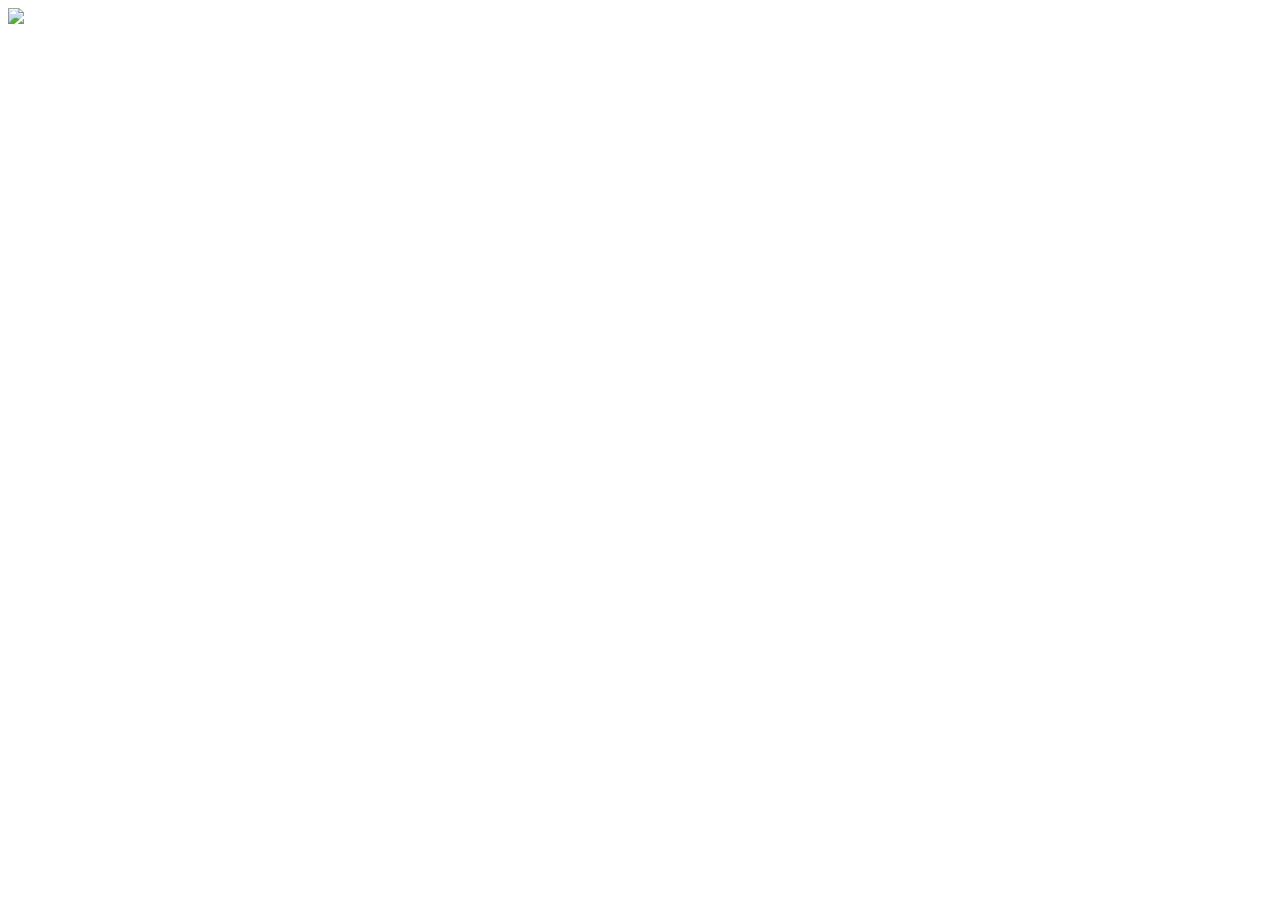
==== index.html @ da2d4e1c "first commit" ====
<html>
  <head>
    <script src="https://aframe.io/releases/1.5.0/aframe.min.js"></script>
    <style>
      .aframebox {
          height: 50%;
          width: 50%;
        }
    </style>
  </head>
  <body>
    <a-scene class="aframebox_" embedded>
        
      <!--a-entity camera position="5.281 3.031 0"  rotation="-32.66317798481797 60.24937694698171 0" ></a-entity -->
      <a-camera position="0 3 7.5" rotation="30 60"></a-camera>
        <a-assets>
            <img id="sky" src="sky_.jpg">
          </a-assets>
      <a-box
      position="0 1.5 0"
      width="3" height="0.3" depth="0.15"
      rotation="0 0 0"
      color="#FFFFFF"
      material="src: warning.jpg"
      shadow="cast: true">
    </a-box>
    <a-box
      position="0 1.65 0"
      width="3" height="0.01" depth="0.15"
      rotation="0 0 0"
      color="#FFFFFF"
      material="src: warning_inv.jpg"
      shadow="cast: true">
    </a-box>

    <!--a-sphere
      position="0 0.932 -2"
      radius="1.25"
      color="#EF2D5E"
      shadow="cast: true">
    </a-sphere-->
    <!--Pernas da esquerda-->
    <a-cylinder
      position="0.8 0.662 0.31"
      rotation="-25 0 0"
      radius="0.05"
      height="1.6"
      color="#FFC65D"
      shadow="cast: true">
    </a-cylinder>

    <a-cylinder
      position="0.8 0.662 -0.31"
      rotation="25 0 0"
      radius="0.05"
      height="1.6"
      color="#FFC65D"
      shadow="cast: true">
    </a-cylinder>
    <!--Pernas da direita-->
    <a-cylinder
      position="-0.8 0.662 0.31"
      rotation="-25 0 0"
      radius="0.05"
      height="1.6"
      color="#FFC65D"
      shadow="cast: true">
    </a-cylinder>

    <a-cylinder
      position="-0.8 0.662 -0.31"
      rotation="25 0 0"
      radius="0.05"
      height="1.6"
      color="#FFC65D"
      shadow="cast: true">
    </a-cylinder>
    <!----------------------Luz de Sinalização----------------------->
    <!--------------Base da Lâmpada--------------->
    <a-box
      position="0 1.66 0"
      width="0.25" height="0.15" depth="0.1"
      rotation="0 0 0"
      color="rgb(255,222,23)"
      shadow="cast: true">
    </a-box>
    <!-----------------Lâmpada-------------------->
    <a-cylinder
      position="0 1.911 0"
      rotation="90 0 0"
      radius="0.17"
      height="0.04"
      color="#FFC65D"
      shadow="cast: true"
      material="color: #f8fd1c; emissive: #fde224; emissiveIntensity: 1"
      animation__color="property: material.emissive; from: #FFC65D; to: #551100; dur: 500; dir: alternate; loop: true; type: color">
    </a-cylinder>
    <a-light type="point" color="#FFC65D" position="0 1.911 0" intensity="0.3" distance="3" light="castShadow:true"
      animation="property: light.intensity; from: 0.3; to: 0; dur: 500; dir: alternate; loop: true">
    </a-light>

    
    <!--a-cylinder position="0 1.94 0" rotation="90 0 0" radius="0.21" height="0.1" color="#FFC65D" shadow="" material="color: #f8fd1c; emissive: #fde224" geometry=""-->
    
    <!---------------------------------------------------------------------------------->

    <a-plane
      position="0 0 -4"
      rotation="-90 0 0"
      width="1000"
      height="1000"
      color="#7BC8A4"
      shadow="receive: true"
      roughness="1">
    </a-plane>
      <a-sky src="#sky"></a-sky>
      
      <!--color="#7BC8A4"-->
      <!--a-entity light="color: #333; type: ambient"></a-entity-->
      
      
      <a-entity light="color: #333; castShadow: true; type: spot; angle: 30; intensity: 0.5" position="0 9 0" rotation="-75 0 0"></a-entity>
      <a-entity light="color: #333; castShadow: true; type: point; angle: 30; intensity: 0.5" position="0 2.5456 1.94927" rotation="-75 0 0"></a-entity>
      <!-- a-entity light="intensity: 0.2; castShadow: true; type:point" position="-1.5 1 -1"></a-entity -->



      <!-------------------------------------------------------------------------------------------------------->
      
       <!-----------------------Painel UNDER CONSTRUCTION ---------------------------->
       <a-box
      position="-2.5 1 0"
      width="1.5" height="0.6" depth="0.05"
      rotation="0 20 0"
      color="#FFFFFF"
      material="src: under.jpg"
      shadow="cast: true">
        <a-cylinder
        position="0.7 -0.5 0"
        rotation="0 0 0"
        radius="0.025"
        height="1"
        color="#FFC65D"
        shadow="cast: true">
        </a-cylinder>
        <a-cylinder
        position="-0.7 -0.5 0"
        rotation="0 0 0"
        radius="0.025"
        height="1"
        color="#FFC65D"
        shadow="cast: true">
        </a-cylinder>
        <a-box
        position="-0.7 -1 0"
        width="0.1" height="0.1" depth="0.1"
        rotation="0 0 0"
        color="rgb(255,222,23)"
        shadow="cast: true">
        </a-box>
        <a-box
        position="0.7 -1 0"
        width="0.1" height="0.1" depth="0.1"
        rotation="0 0 0"
        color="rgb(255,222,23)"
        shadow="cast: true">
        </a-box>
    </a-box>

     <!-----------------------Painel COMING SOON ---------------------------->
     <a-box
     position="2.5 1 0"
     width="1" height="0.7" depth="0.05"
     rotation="0 -20 0"
     color="#FFFFFF"
     material="src: soon.jpg"
     shadow="cast: true">
       <a-cylinder
       position="0.5 -0.3 0"
       rotation="0 0 0"
       radius="0.025"
       height="1.5"
       color="#FFC65D"
       shadow="cast: true">
       </a-cylinder>
       <a-cylinder
       position="-0.5 -0.3 0"
       rotation="0 0 0"
       radius="0.025"
       height="1.5"
       color="#FFC65D"
       shadow="cast: true">
       </a-cylinder>
       <a-box
       position="-0.5 -1 0"
       width="0.1" height="0.1" depth="0.1"
       rotation="0 0 0"
       color="rgb(255,222,23)"
       shadow="cast: true">
       </a-box>
       <a-box
       position="0.5 -1 0"
       width="0.1" height="0.1" depth="0.1"
       rotation="0 0 0"
       color="rgb(255,222,23)"
       shadow="cast: true">
       </a-box>
   </a-box>

    <!-----------------------------CONES----------------------------------------->

       <a-cone color="#FFFFFF" radius-bottom="0.14" radius-top="0.02" height="0.45" position="-1.5 0.33 0" material="src: cone.jpg" scale="1.2 1.2 1.2">
        <a-box
        position="0 -0.25 0"
        width="0.4" height="0.01" depth="0.4"
        rotation="0 0 0"
        color="rgb(255,54,0)"
        shadow="cast: true">
        </a-box>
       </a-cone>
       <a-cone color="#FFFFFF" radius-bottom="0.14" radius-top="0.02" height="0.45" position="1.5 0.33 0" material="src: cone.jpg" scale="1.2 1.2 1.2">
        <a-box
        position="0 -0.25 0"
        width="0.4" height="0.01" depth="0.4"
        rotation="0 0 0"
        color="rgb(255,54,0)"
        shadow="cast: true">
        </a-box>
       </a-cone>
      </a-cone>
      <a-cone color="#FFFFFF" radius-bottom="0.14" radius-top="0.02" height="0.45" position="2 0.33 0.35" rotation="0 45 0" material="src: cone.jpg" scale="1.2 1.2 1.2">
       <a-box
       position="0 -0.25 0"
       width="0.35" height="0.01" depth="0.35"
       rotation="0 0 0"
       color="rgb(255,54,0)"
       shadow="cast: true">
       </a-box>
      </a-cone>

      
      
    </a-scene>
  </body>
</html>
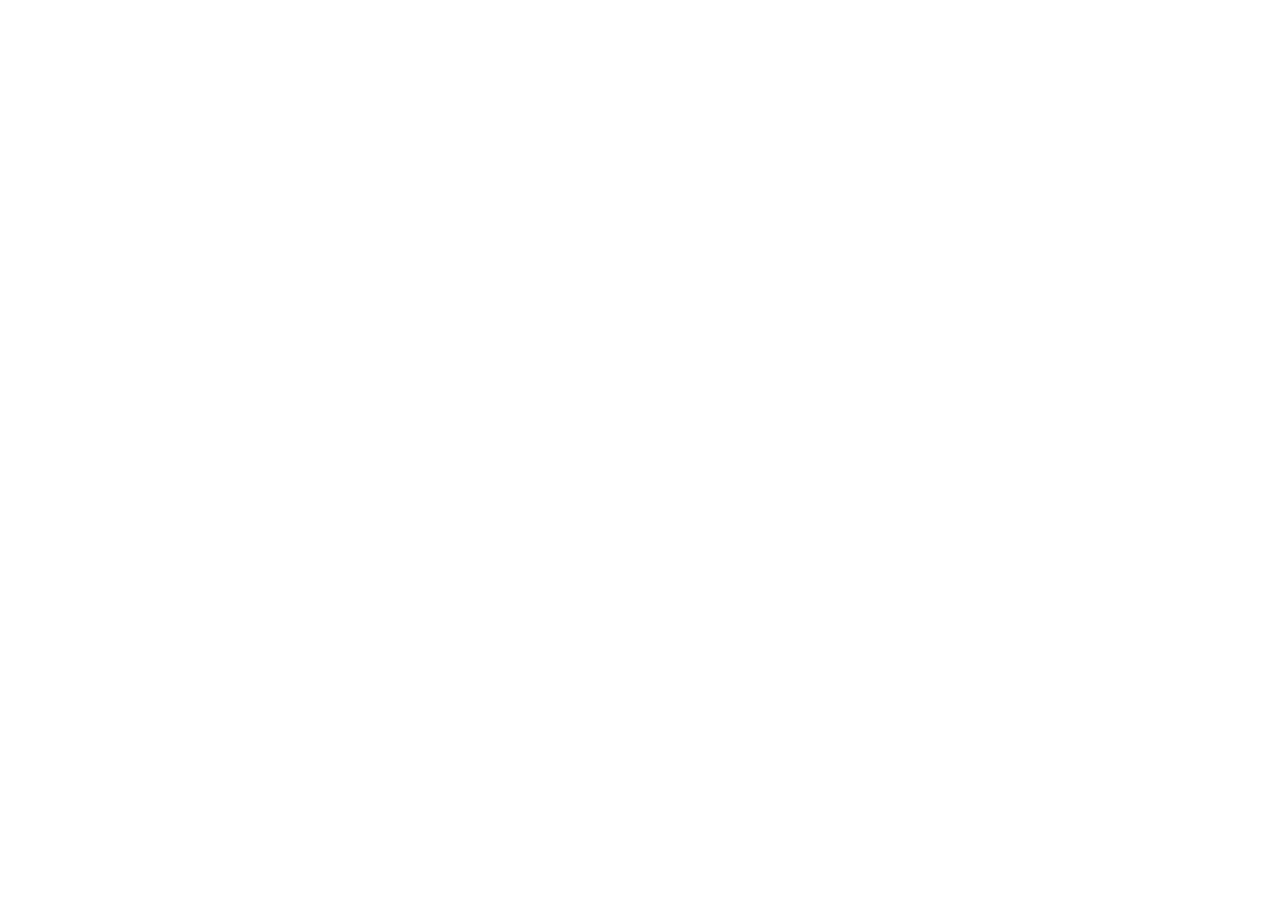
==== commit f0c1d154: "New index" ====
--- a/index.html
+++ b/index.html
@@ -1,245 +1,14 @@
-<html>
-  <head>
-    <script src="https://aframe.io/releases/1.5.0/aframe.min.js"></script>
-    <style>
-      .aframebox {
-          height: 50%;
-          width: 50%;
-        }
-    </style>
-  </head>
-  <body>
-    <a-scene class="aframebox_" embedded>
-        
-      <!--a-entity camera position="5.281 3.031 0"  rotation="-32.66317798481797 60.24937694698171 0" ></a-entity -->
-      <a-camera position="0 3 7.5" rotation="30 60"></a-camera>
-        <a-assets>
-            <img id="sky" src="sky_.jpg">
-          </a-assets>
-      <a-box
-      position="0 1.5 0"
-      width="3" height="0.3" depth="0.15"
-      rotation="0 0 0"
-      color="#FFFFFF"
-      material="src: warning.jpg"
-      shadow="cast: true">
-    </a-box>
-    <a-box
-      position="0 1.65 0"
-      width="3" height="0.01" depth="0.15"
-      rotation="0 0 0"
-      color="#FFFFFF"
-      material="src: warning_inv.jpg"
-      shadow="cast: true">
-    </a-box>
-
-    <!--a-sphere
-      position="0 0.932 -2"
-      radius="1.25"
-      color="#EF2D5E"
-      shadow="cast: true">
-    </a-sphere-->
-    <!--Pernas da esquerda-->
-    <a-cylinder
-      position="0.8 0.662 0.31"
-      rotation="-25 0 0"
-      radius="0.05"
-      height="1.6"
-      color="#FFC65D"
-      shadow="cast: true">
-    </a-cylinder>
-
-    <a-cylinder
-      position="0.8 0.662 -0.31"
-      rotation="25 0 0"
-      radius="0.05"
-      height="1.6"
-      color="#FFC65D"
-      shadow="cast: true">
-    </a-cylinder>
-    <!--Pernas da direita-->
-    <a-cylinder
-      position="-0.8 0.662 0.31"
-      rotation="-25 0 0"
-      radius="0.05"
-      height="1.6"
-      color="#FFC65D"
-      shadow="cast: true">
-    </a-cylinder>
-
-    <a-cylinder
-      position="-0.8 0.662 -0.31"
-      rotation="25 0 0"
-      radius="0.05"
-      height="1.6"
-      color="#FFC65D"
-      shadow="cast: true">
-    </a-cylinder>
-    <!----------------------Luz de Sinalização----------------------->
-    <!--------------Base da Lâmpada--------------->
-    <a-box
-      position="0 1.66 0"
-      width="0.25" height="0.15" depth="0.1"
-      rotation="0 0 0"
-      color="rgb(255,222,23)"
-      shadow="cast: true">
-    </a-box>
-    <!-----------------Lâmpada-------------------->
-    <a-cylinder
-      position="0 1.911 0"
-      rotation="90 0 0"
-      radius="0.17"
-      height="0.04"
-      color="#FFC65D"
-      shadow="cast: true"
-      material="color: #f8fd1c; emissive: #fde224; emissiveIntensity: 1"
-      animation__color="property: material.emissive; from: #FFC65D; to: #551100; dur: 500; dir: alternate; loop: true; type: color">
-    </a-cylinder>
-    <a-light type="point" color="#FFC65D" position="0 1.911 0" intensity="0.3" distance="3" light="castShadow:true"
-      animation="property: light.intensity; from: 0.3; to: 0; dur: 500; dir: alternate; loop: true">
-    </a-light>
-
-    
-    <!--a-cylinder position="0 1.94 0" rotation="90 0 0" radius="0.21" height="0.1" color="#FFC65D" shadow="" material="color: #f8fd1c; emissive: #fde224" geometry=""-->
-    
-    <!---------------------------------------------------------------------------------->
-
-    <a-plane
-      position="0 0 -4"
-      rotation="-90 0 0"
-      width="1000"
-      height="1000"
-      color="#7BC8A4"
-      shadow="receive: true"
-      roughness="1">
-    </a-plane>
-      <a-sky src="#sky"></a-sky>
-      
-      <!--color="#7BC8A4"-->
-      <!--a-entity light="color: #333; type: ambient"></a-entity-->
-      
-      
-      <a-entity light="color: #333; castShadow: true; type: spot; angle: 30; intensity: 0.5" position="0 9 0" rotation="-75 0 0"></a-entity>
-      <a-entity light="color: #333; castShadow: true; type: point; angle: 30; intensity: 0.5" position="0 2.5456 1.94927" rotation="-75 0 0"></a-entity>
-      <!-- a-entity light="intensity: 0.2; castShadow: true; type:point" position="-1.5 1 -1"></a-entity -->
-
-
-
-      <!-------------------------------------------------------------------------------------------------------->
-      
-       <!-----------------------Painel UNDER CONSTRUCTION ---------------------------->
-       <a-box
-      position="-2.5 1 0"
-      width="1.5" height="0.6" depth="0.05"
-      rotation="0 20 0"
-      color="#FFFFFF"
-      material="src: under.jpg"
-      shadow="cast: true">
-        <a-cylinder
-        position="0.7 -0.5 0"
-        rotation="0 0 0"
-        radius="0.025"
-        height="1"
-        color="#FFC65D"
-        shadow="cast: true">
-        </a-cylinder>
-        <a-cylinder
-        position="-0.7 -0.5 0"
-        rotation="0 0 0"
-        radius="0.025"
-        height="1"
-        color="#FFC65D"
-        shadow="cast: true">
-        </a-cylinder>
-        <a-box
-        position="-0.7 -1 0"
-        width="0.1" height="0.1" depth="0.1"
-        rotation="0 0 0"
-        color="rgb(255,222,23)"
-        shadow="cast: true">
-        </a-box>
-        <a-box
-        position="0.7 -1 0"
-        width="0.1" height="0.1" depth="0.1"
-        rotation="0 0 0"
-        color="rgb(255,222,23)"
-        shadow="cast: true">
-        </a-box>
-    </a-box>
-
-     <!-----------------------Painel COMING SOON ---------------------------->
-     <a-box
-     position="2.5 1 0"
-     width="1" height="0.7" depth="0.05"
-     rotation="0 -20 0"
-     color="#FFFFFF"
-     material="src: soon.jpg"
-     shadow="cast: true">
-       <a-cylinder
-       position="0.5 -0.3 0"
-       rotation="0 0 0"
-       radius="0.025"
-       height="1.5"
-       color="#FFC65D"
-       shadow="cast: true">
-       </a-cylinder>
-       <a-cylinder
-       position="-0.5 -0.3 0"
-       rotation="0 0 0"
-       radius="0.025"
-       height="1.5"
-       color="#FFC65D"
-       shadow="cast: true">
-       </a-cylinder>
-       <a-box
-       position="-0.5 -1 0"
-       width="0.1" height="0.1" depth="0.1"
-       rotation="0 0 0"
-       color="rgb(255,222,23)"
-       shadow="cast: true">
-       </a-box>
-       <a-box
-       position="0.5 -1 0"
-       width="0.1" height="0.1" depth="0.1"
-       rotation="0 0 0"
-       color="rgb(255,222,23)"
-       shadow="cast: true">
-       </a-box>
-   </a-box>
-
-    <!-----------------------------CONES----------------------------------------->
-
-       <a-cone color="#FFFFFF" radius-bottom="0.14" radius-top="0.02" height="0.45" position="-1.5 0.33 0" material="src: cone.jpg" scale="1.2 1.2 1.2">
-        <a-box
-        position="0 -0.25 0"
-        width="0.4" height="0.01" depth="0.4"
-        rotation="0 0 0"
-        color="rgb(255,54,0)"
-        shadow="cast: true">
-        </a-box>
-       </a-cone>
-       <a-cone color="#FFFFFF" radius-bottom="0.14" radius-top="0.02" height="0.45" position="1.5 0.33 0" material="src: cone.jpg" scale="1.2 1.2 1.2">
-        <a-box
-        position="0 -0.25 0"
-        width="0.4" height="0.01" depth="0.4"
-        rotation="0 0 0"
-        color="rgb(255,54,0)"
-        shadow="cast: true">
-        </a-box>
-       </a-cone>
-      </a-cone>
-      <a-cone color="#FFFFFF" radius-bottom="0.14" radius-top="0.02" height="0.45" position="2 0.33 0.35" rotation="0 45 0" material="src: cone.jpg" scale="1.2 1.2 1.2">
-       <a-box
-       position="0 -0.25 0"
-       width="0.35" height="0.01" depth="0.35"
-       rotation="0 0 0"
-       color="rgb(255,54,0)"
-       shadow="cast: true">
-       </a-box>
-      </a-cone>
-
-      
-      
-    </a-scene>
-  </body>
+<html lang="en">
+<head>
+    <meta charset="UTF-8">
+    <meta http-equiv="X-UA-Compatible" content="IE=edge">
+    <meta name="viewport" content="width=device-width, initial-scale=1.0">
+    <title>Title Page</title>
+    <link rel="stylesheet" href="bg.css">
+</head>
+<body>
+    <!--section>
+        <h1>Only available on laptop or desktop computer</h1>
+    </section-->
+</body>
 </html>
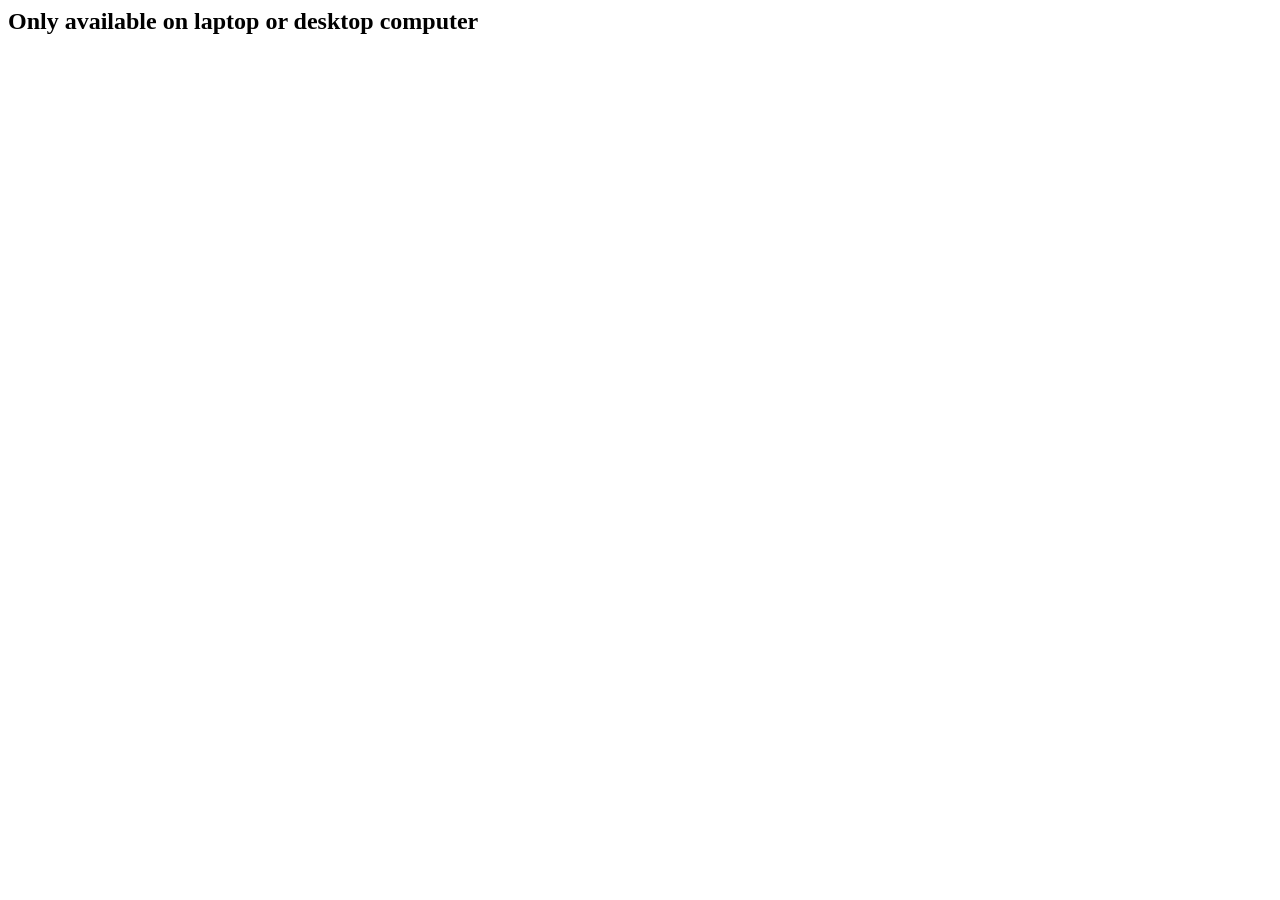
==== commit fb736130: "New index" ====
--- a/index.html
+++ b/index.html
@@ -7,8 +7,8 @@
     <link rel="stylesheet" href="bg.css">
 </head>
 <body>
-    <!--section>
+    <section>
         <h1>Only available on laptop or desktop computer</h1>
-    </section-->
+    </section>
 </body>
 </html>
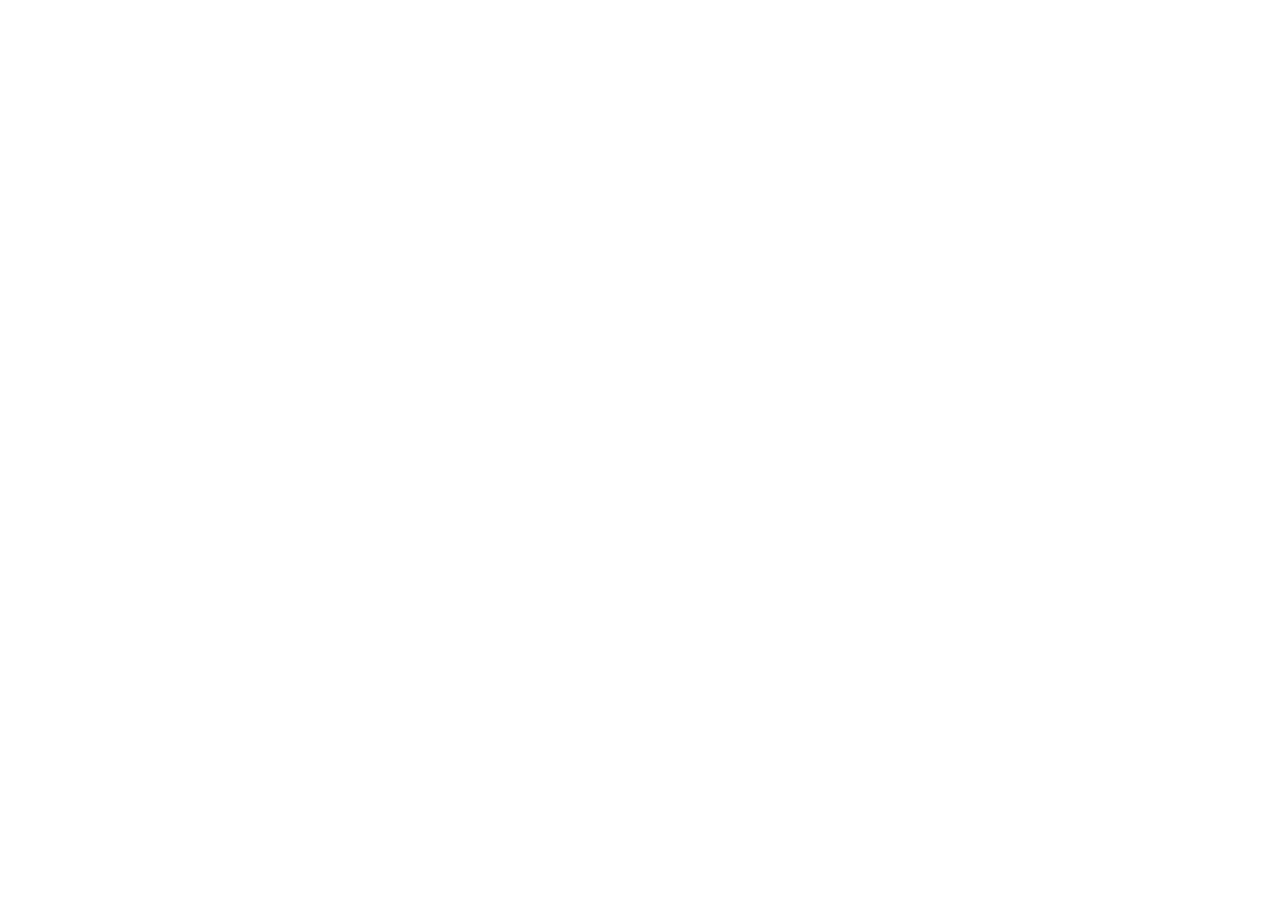
==== commit 1ae18229: "New index" ====
--- a/index.html
+++ b/index.html
@@ -7,8 +7,8 @@
     <link rel="stylesheet" href="bg.css">
 </head>
 <body>
-    <section>
+    <!--section>
         <h1>Only available on laptop or desktop computer</h1>
-    </section>
+    </section-->
 </body>
 </html>
--- a/bg.css
+++ b/bg.css
@@ -0,0 +1,564 @@
+@import url('https://fonts.googleapis.com/css2?family=Poppins:wght@500&display=swap');
+
+/*
+Source - https://stackoverflow.com/a
+Posted by blurfus, modified by community. See post 'Timeline' for change history
+Retrieved 2025-11-29, License - CC BY-SA 4.0
+*/
+
+@media (max-width: 300px) {
+  * {
+    margin: 0;
+    padding: 0;
+    box-sizing: border-box;
+    font-family: 'Poppins', sans-serif;
+  }
+  body {
+    display: flex;
+    align-items: center;
+    justify-content: center;
+    min-height: 100vh;
+    /*background-image: url(https://user-images.githubusercontent.com/13468728/233847739-219cb494-c265-4554-820a-bd3424c59065.jpg);*/
+    background-image: url(bg.jpg);
+    background-repeat: no-repeat;
+    background-position: center;
+    background-size: cover;
+  }
+  section {
+    position: relative;
+    max-width: 400px;
+    background-color: transparent;
+    /*background-color: rgba(255, 255, 255, 0.3);*/
+    border: 2px solid rgba(255, 255, 255, 0.5);
+    border-radius: 20px;
+    backdrop-filter: blur(55px);
+    display: flex;
+    justify-content: center;
+    align-items: center;
+    padding: 2rem 3rem;
+}
+
+h1 {
+    font-size: 2rem;
+    color: #fff;
+    text-align: center;
+}
+.inputbox {
+    position: relative;
+ margin: 30px 0;
+    max-width: 310px;
+    border-bottom: 2px solid #fff;
+}
+
+.inputbox label {
+    position: absolute;
+    top: 50%;
+    left: 5px;
+    transform: translateY(-50%);
+    color: #fff;
+    font-size: 1rem;
+    pointer-events: none;
+    transition: all 0.5s ease-in-out;
+}
+
+input:focus ~ label, 
+input:valid ~ label {
+    top: -5px;
+}
+
+.inputbox input {
+    width: 100%;
+    height: 60px;
+    background: transparent;
+    border: none;
+    outline: none;
+    font-size: 1rem;
+    padding: 0 35px 0 5px;
+    color: #fff;
+}
+
+.inputbox ion-icon {
+    position: absolute;
+    right: 8px;
+    color: #fff;
+    font-size: 1.2rem;
+    top: 20px;
+}
+.forget {
+    margin: 35px 0;
+    font-size: 0.85rem;
+    color: #fff;
+    display: flex;
+    justify-content: space-between;
+}
+
+.forget label {
+    display: flex;
+    align-items: center;
+}
+
+.forget label input {
+    margin-right: 3px;
+}
+
+.forget a {
+    color: #fff;
+    text-decoration: none;
+    font-weight: 600;
+}
+
+.forget a:hover {
+    text-decoration: underline;
+}
+
+button {
+    width: 100%;
+    height: 40px;
+    border-radius: 40px;
+    background-color: rgb(255, 255, 255, 1);
+    border: none;
+    outline: none;
+    cursor: pointer;
+    font-size: 1rem;
+    font-weight: 600;
+    transition: all 0.4s ease;
+}
+
+button:hover {
+    background-color: rgb(255, 255, 255, 0.5);
+}
+
+.register {
+    font-size: 0.9rem;
+    color: #fff;
+    text-align: center;
+    margin: 25px 0 10px;
+}
+
+.register p a {
+    text-decoration: none;
+    color: #fff;
+    font-weight: 600;
+}
+
+.register p a:hover {
+    text-decoration: underline;
+}
+  }
+  @media (min-width: 301px) and (max-width: 600px) {
+    * {
+      margin: 0;
+      padding: 0;
+      box-sizing: border-box;
+      font-family: 'Poppins', sans-serif;
+    }
+    body {
+      display: flex;
+      align-items: center;
+      justify-content: center;
+      min-height: 100vh;
+      /*background-image: url(https://user-images.githubusercontent.com/13468728/233847739-219cb494-c265-4554-820a-bd3424c59065.jpg);*/
+      background-image: url(301_600.jpg);
+      background-repeat: no-repeat;
+      background-position: center;
+      background-size: cover;
+    }
+    section {
+      position: relative;
+      max-width: 400px;
+      background-color: transparent;
+      /*background-color: rgba(255, 255, 255, 0.3);*/
+      border: 2px solid rgba(255, 255, 255, 0.5);
+      border-radius: 20px;
+      backdrop-filter: blur(55px);
+      display: flex;
+      justify-content: center;
+      align-items: center;
+      padding: 2rem 3rem;
+  }
+  
+  h1 {
+      font-size: 2rem;
+      color: #fff;
+      text-align: center;
+  }
+  .inputbox {
+      position: relative;
+   margin: 30px 0;
+      max-width: 310px;
+      border-bottom: 2px solid #fff;
+  }
+  
+  .inputbox label {
+      position: absolute;
+      top: 50%;
+      left: 5px;
+      transform: translateY(-50%);
+      color: #fff;
+      font-size: 1rem;
+      pointer-events: none;
+      transition: all 0.5s ease-in-out;
+  }
+  
+  input:focus ~ label, 
+  input:valid ~ label {
+      top: -5px;
+  }
+  
+  .inputbox input {
+      width: 100%;
+      height: 60px;
+      background: transparent;
+      border: none;
+      outline: none;
+      font-size: 1rem;
+      padding: 0 35px 0 5px;
+      color: #fff;
+  }
+  
+  .inputbox ion-icon {
+      position: absolute;
+      right: 8px;
+      color: #fff;
+      font-size: 1.2rem;
+      top: 20px;
+  }
+  .forget {
+      margin: 35px 0;
+      font-size: 0.85rem;
+      color: #fff;
+      display: flex;
+      justify-content: space-between;
+  }
+  
+  .forget label {
+      display: flex;
+      align-items: center;
+  }
+  
+  .forget label input {
+      margin-right: 3px;
+  }
+  
+  .forget a {
+      color: #fff;
+      text-decoration: none;
+      font-weight: 600;
+  }
+  
+  .forget a:hover {
+      text-decoration: underline;
+  }
+  
+  button {
+      width: 100%;
+      height: 40px;
+      border-radius: 40px;
+      background-color: rgb(255, 255, 255, 1);
+      border: none;
+      outline: none;
+      cursor: pointer;
+      font-size: 1rem;
+      font-weight: 600;
+      transition: all 0.4s ease;
+  }
+  
+  button:hover {
+      background-color: rgb(255, 255, 255, 0.5);
+  }
+  
+  .register {
+      font-size: 0.9rem;
+      color: #fff;
+      text-align: center;
+      margin: 25px 0 10px;
+  }
+  
+  .register p a {
+      text-decoration: none;
+      color: #fff;
+      font-weight: 600;
+  }
+  
+  .register p a:hover {
+      text-decoration: underline;
+  }
+  }
+  @media (min-width: 601px) and (max-width: 768px) {
+    * {
+      margin: 0;
+      padding: 0;
+      box-sizing: border-box;
+      font-family: 'Poppins', sans-serif;
+    }
+    body {
+      display: flex;
+      align-items: center;
+      justify-content: center;
+      min-height: 100vh;
+      /*background-image: url(https://user-images.githubusercontent.com/13468728/233847739-219cb494-c265-4554-820a-bd3424c59065.jpg);*/
+      background-image: url(601_768.jpg);
+      background-repeat: no-repeat;
+      background-position: center;
+      background-size: cover;
+    }
+    section {
+      position: relative;
+      max-width: 400px;
+      background-color: transparent;
+      /*background-color: rgba(255, 255, 255, 0.3);*/
+      border: 2px solid rgba(255, 255, 255, 0.5);
+      border-radius: 20px;
+      backdrop-filter: blur(55px);
+      display: flex;
+      justify-content: center;
+      align-items: center;
+      padding: 2rem 3rem;
+  }
+  
+  h1 {
+      font-size: 2rem;
+      color: #fff;
+      text-align: center;
+  }
+  .inputbox {
+      position: relative;
+   margin: 30px 0;
+      max-width: 310px;
+      border-bottom: 2px solid #fff;
+  }
+  
+  .inputbox label {
+      position: absolute;
+      top: 50%;
+      left: 5px;
+      transform: translateY(-50%);
+      color: #fff;
+      font-size: 1rem;
+      pointer-events: none;
+      transition: all 0.5s ease-in-out;
+  }
+  
+  input:focus ~ label, 
+  input:valid ~ label {
+      top: -5px;
+  }
+  
+  .inputbox input {
+      width: 100%;
+      height: 60px;
+      background: transparent;
+      border: none;
+      outline: none;
+      font-size: 1rem;
+      padding: 0 35px 0 5px;
+      color: #fff;
+  }
+  
+  .inputbox ion-icon {
+      position: absolute;
+      right: 8px;
+      color: #fff;
+      font-size: 1.2rem;
+      top: 20px;
+  }
+  .forget {
+      margin: 35px 0;
+      font-size: 0.85rem;
+      color: #fff;
+      display: flex;
+      justify-content: space-between;
+  }
+  
+  .forget label {
+      display: flex;
+      align-items: center;
+  }
+  
+  .forget label input {
+      margin-right: 3px;
+  }
+  
+  .forget a {
+      color: #fff;
+      text-decoration: none;
+      font-weight: 600;
+  }
+  
+  .forget a:hover {
+      text-decoration: underline;
+  }
+  
+  button {
+      width: 100%;
+      height: 40px;
+      border-radius: 40px;
+      background-color: rgb(255, 255, 255, 1);
+      border: none;
+      outline: none;
+      cursor: pointer;
+      font-size: 1rem;
+      font-weight: 600;
+      transition: all 0.4s ease;
+  }
+  
+  button:hover {
+      background-color: rgb(255, 255, 255, 0.5);
+  }
+  
+  .register {
+      font-size: 0.9rem;
+      color: #fff;
+      text-align: center;
+      margin: 25px 0 10px;
+  }
+  
+  .register p a {
+      text-decoration: none;
+      color: #fff;
+      font-weight: 600;
+  }
+  
+  .register p a:hover {
+      text-decoration: underline;
+  }
+  }
+  @media (min-width: 769px) {
+    * {
+      margin: 0;
+      padding: 0;
+      box-sizing: border-box;
+      font-family: 'Poppins', sans-serif;
+    }
+    body {
+      display: flex;
+      align-items: center;
+      justify-content: center;
+      min-height: 100vh;
+      /*background-image: url(https://user-images.githubusercontent.com/13468728/233847739-219cb494-c265-4554-820a-bd3424c59065.jpg);*/
+      background-image: url(769.jpg);
+      background-repeat: no-repeat;
+      background-position: center;
+      background-size: cover;
+    }
+    section {
+      position: relative;
+      max-width: 400px;
+      background-color: transparent;
+      /*background-color: rgba(255, 255, 255, 0.3);*/
+      border: 2px solid rgba(255, 255, 255, 0.5);
+      border-radius: 20px;
+      backdrop-filter: blur(55px);
+      display: flex;
+      justify-content: center;
+      align-items: center;
+      padding: 2rem 3rem;
+  }
+  
+  h1 {
+      font-size: 2rem;
+      color: #fff;
+      text-align: center;
+  }
+  .inputbox {
+      position: relative;
+   margin: 30px 0;
+      max-width: 310px;
+      border-bottom: 2px solid #fff;
+  }
+  
+  .inputbox label {
+      position: absolute;
+      top: 50%;
+      left: 5px;
+      transform: translateY(-50%);
+      color: #fff;
+      font-size: 1rem;
+      pointer-events: none;
+      transition: all 0.5s ease-in-out;
+  }
+  
+  input:focus ~ label, 
+  input:valid ~ label {
+      top: -5px;
+  }
+  
+  .inputbox input {
+      width: 100%;
+      height: 60px;
+      background: transparent;
+      border: none;
+      outline: none;
+      font-size: 1rem;
+      padding: 0 35px 0 5px;
+      color: #fff;
+  }
+  
+  .inputbox ion-icon {
+      position: absolute;
+      right: 8px;
+      color: #fff;
+      font-size: 1.2rem;
+      top: 20px;
+  }
+  .forget {
+      margin: 35px 0;
+      font-size: 0.85rem;
+      color: #fff;
+      display: flex;
+      justify-content: space-between;
+  }
+  
+  .forget label {
+      display: flex;
+      align-items: center;
+  }
+  
+  .forget label input {
+      margin-right: 3px;
+  }
+  
+  .forget a {
+      color: #fff;
+      text-decoration: none;
+      font-weight: 600;
+  }
+  
+  .forget a:hover {
+      text-decoration: underline;
+  }
+  
+  button {
+      width: 100%;
+      height: 40px;
+      border-radius: 40px;
+      background-color: rgb(255, 255, 255, 1);
+      border: none;
+      outline: none;
+      cursor: pointer;
+      font-size: 1rem;
+      font-weight: 600;
+      transition: all 0.4s ease;
+  }
+  
+  button:hover {
+      background-color: rgb(255, 255, 255, 0.5);
+  }
+  
+  .register {
+      font-size: 0.9rem;
+      color: #fff;
+      text-align: center;
+      margin: 25px 0 10px;
+  }
+  
+  .register p a {
+      text-decoration: none;
+      color: #fff;
+      font-weight: 600;
+  }
+  
+  .register p a:hover {
+      text-decoration: underline;
+  }
+  }
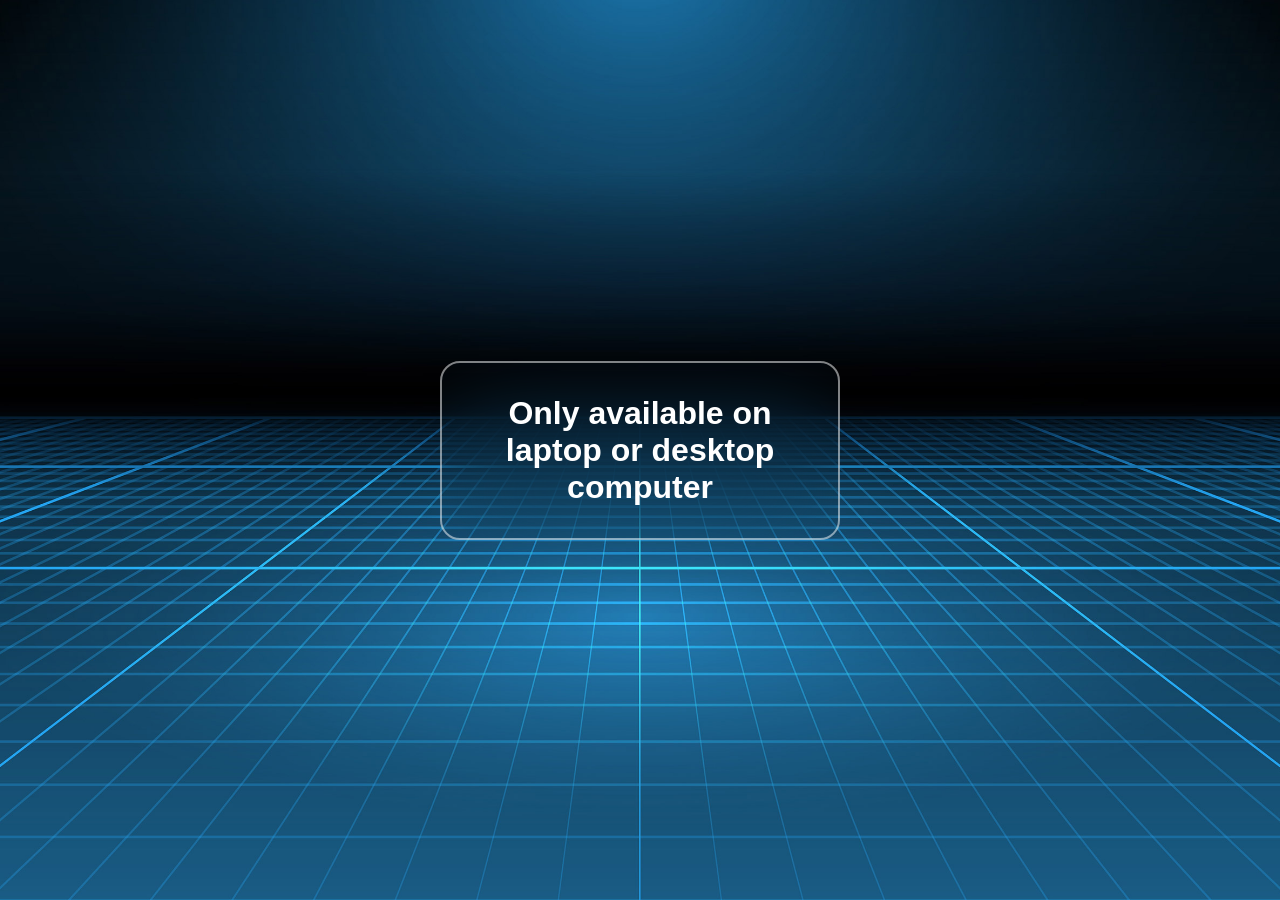
==== commit de616e42: "New index" ====
--- a/index.html
+++ b/index.html
@@ -7,8 +7,8 @@
     <link rel="stylesheet" href="bg.css">
 </head>
 <body>
-    <!--section>
+    <section>
         <h1>Only available on laptop or desktop computer</h1>
-    </section-->
+    </section>
 </body>
 </html>
